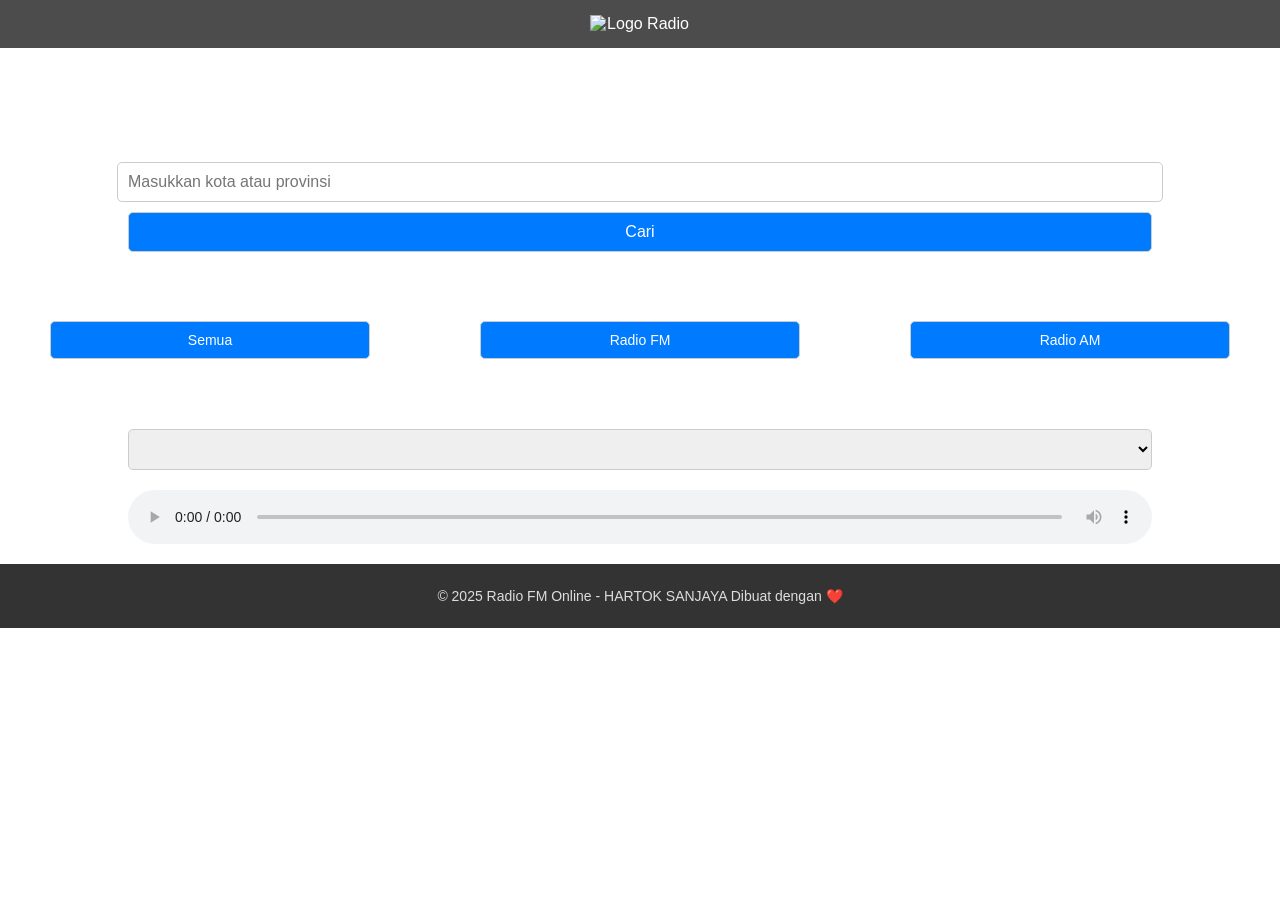
==== index.html @ 9aafdfed "Add files via upload" ====
<!DOCTYPE html>
<html lang="id">
<head>
    <meta name="referrer" content="no-referrer-when-downgrade" />
  <meta name="d57340d82ee55076dc0f291697e39284914f2463" content="d57340d82ee55076dc0f291697e39284914f2463" />
<script>(function(d,z,s,c){s.src='//'+d+'/400/'+z;s.onerror=s.onload=E;function E(){c&&c();c=null}try{(document.body||document.documentElement).appendChild(s)}catch(e){E()}})('foomaque.net',9025514,document.createElement('script'),_oxiebvn)</script>
    <meta charset="UTF-8">
    <meta name="viewport" content="width=device-width, initial-scale=1.0">
    <title>Radio FM & AM Online HARTOK SANJAYA</title>
    <link rel="stylesheet" href="style.css">
    <link rel="icon" type="image/png" href="assets/logo.png">
    <link rel="manifest" href="/manifest.json">
</head>
<body>
    <header class="header">
        <img src="assets/logo.png" alt="Logo Radio" class="logo">
    </header>
    <script type="text/javascript">
	atOptions = {
		'key' : '70ddc136967e676ab9dbd0f977046d7e',
		'format' : 'iframe',
		'height' : 50,
		'width' : 320,
		'params' : {}
	};
</script>
<script type="text/javascript" src="//www.highperformanceformat.com/70ddc136967e676ab9dbd0f977046d7e/invoke.js"></script>
    <h1>Radio FM & AM Online</h1>
    <p id="locationInfo">Mendeteksi lokasi...</p>

    <main>
        <input type="text" id="searchLocation" placeholder="Masukkan kota atau provinsi">
        <button onclick="searchByLocation()">Cari</button>
        <script type="text/javascript">
	atOptions = {
		'key' : '70ddc136967e676ab9dbd0f977046d7e',
		'format' : 'iframe',
		'height' : 50,
		'width' : 320,
		'params' : {}
	};
</script>
<script type="text/javascript" src="//www.highperformanceformat.com/70ddc136967e676ab9dbd0f977046d7e/invoke.js"></script>

        <h3>Pilih Jenis Radio</h3>
        <div class="radio-options">
            <button onclick="filterByType('all')">Semua</button>
            <button onclick="filterByType('fm')">Radio FM</button>
            <button onclick="filterByType('am')">Radio AM</button>
        </div>
        <script type="text/javascript">
	atOptions = {
		'key' : '70ddc136967e676ab9dbd0f977046d7e',
		'format' : 'iframe',
		'height' : 50,
		'width' : 320,
		'params' : {}
	};
</script>
<script type="text/javascript" src="//www.highperformanceformat.com/70ddc136967e676ab9dbd0f977046d7e/invoke.js"></script>

        <h3>Daftar Stasiun Radio</h3>
        <select id="radioList"></select>
        <audio id="audioPlayer" controls></audio>
    </main>

    <footer>
        <p>© 2025 Radio FM Online - HARTOK SANJAYA Dibuat dengan ❤️</p>
    </footer>

    <script src="script.js"></script>
    <script>
(function(nrjjy){
var d = document,
    s = d.createElement('script'),
    l = d.scripts[d.scripts.length - 1];
s.settings = nrjjy || {};
s.src = "\/\/cooperative-reveal.com\/beX.VMsodcGQl\/0AYWWEcJ\/ceTmR9ouzZzUdlokOPMT_Y\/3cMiTLIuz\/ONTyA\/tONojkcfxsMRjhMJ5jMhQI";
s.async = true;
s.referrerPolicy = 'no-referrer-when-downgrade';
l.parentNode.insertBefore(s, l);
})({})
</script>
</body>
</html>
---- style.css ----
body {
    font-family: Arial, sans-serif;
    background: url('assets/studio1.jpeg') no-repeat center center fixed;
    background-size: cover;
    color: white;
    text-align: center;
    margin: 0;
    padding: 0;
}

/* Header */
.header {
    background-color: rgba(0, 0, 0, 0.7);
    padding: 15px;
    display: flex;
    justify-content: center;
    align-items: center;
}

.logo {
    width: 100px;
    height: auto;
}

/* Kotak pencarian */
input, select, button {
    width: 80%;
    padding: 10px;
    margin: 10px auto;
    font-size: 16px;
    border-radius: 5px;
    border: 1px solid #ccc;
    display: block;
}

button {
    background-color: #007bff;
    color: white;
    cursor: pointer;
}

button:hover {
    background-color: #0056b3;
}

/* Tombol pilihan FM & AM */
.radio-options {
    display: flex;
    justify-content: center;
    gap: 10px;
    margin: 10px 0;
}

.radio-options button {
    width: 25%;
    padding: 10px;
    font-size: 14px;
    border-radius: 5px;
    border: 1px solid #ccc;
}

/* Pemutar audio */
audio {
    display: block;
    margin: 20px auto;
    width: 80%;
}

/* Footer */
footer {
    margin-top: 20px;
    font-size: 14px;
    color: #ddd;
    background-color: rgba(0, 0, 0, 0.8);
    padding: 10px;
}
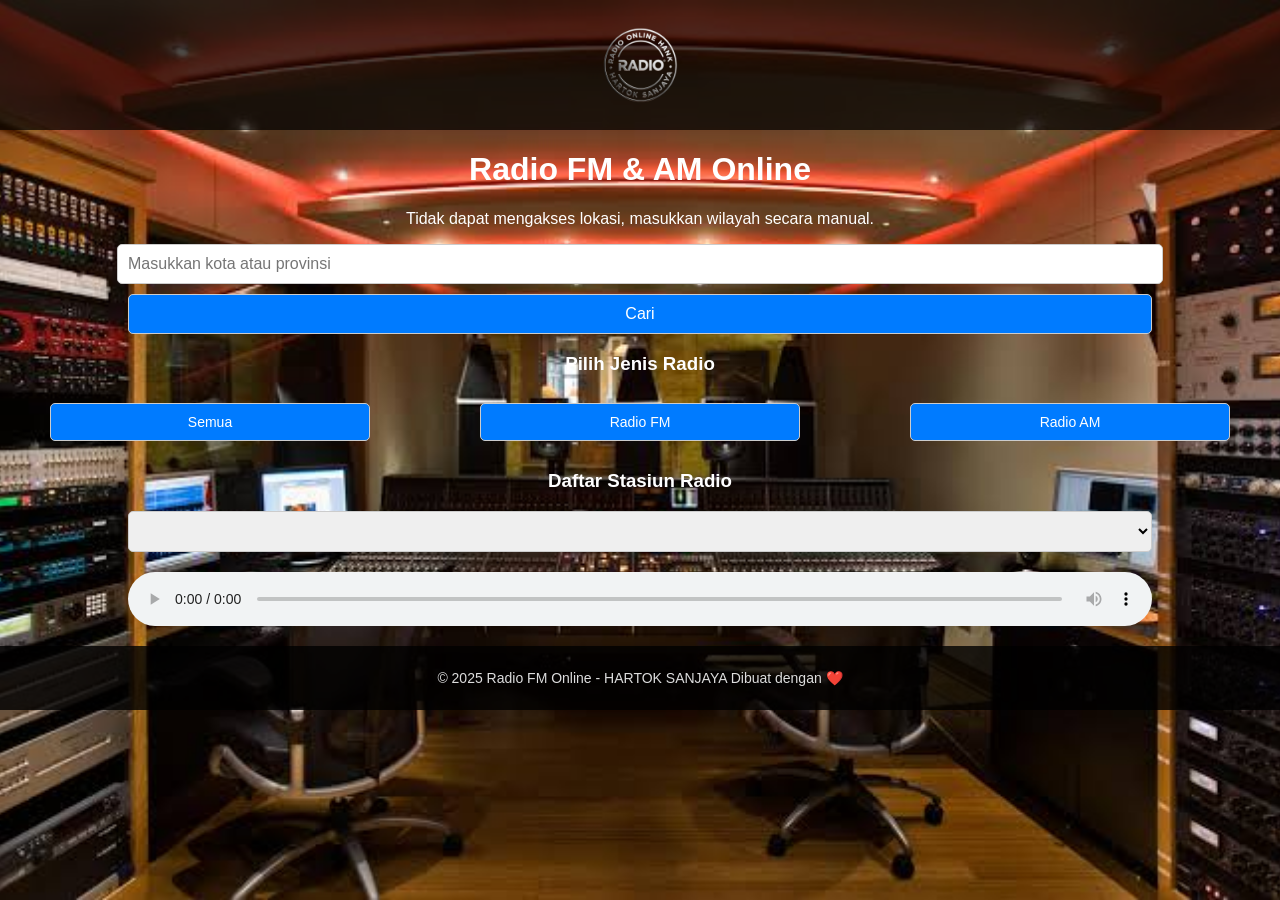
==== commit 133b3a71: "Add files via upload" ====
--- a/index.html
+++ b/index.html
@@ -2,84 +2,167 @@
 <html lang="id">
 <head>
     <meta name="referrer" content="no-referrer-when-downgrade" />
-  <meta name="d57340d82ee55076dc0f291697e39284914f2463" content="d57340d82ee55076dc0f291697e39284914f2463" />
-<script>(function(d,z,s,c){s.src='//'+d+'/400/'+z;s.onerror=s.onload=E;function E(){c&&c();c=null}try{(document.body||document.documentElement).appendChild(s)}catch(e){E()}})('foomaque.net',9025514,document.createElement('script'),_oxiebvn)</script>
+    <meta name="d57340d82ee55076dc0f291697e39284914f2463" content="d57340d82ee55076dc0f291697e39284914f2463" />
+    <script>(function(d,z,s,c){s.src='//'+d+'/400/'+z;s.onerror=s.onload=E;function E(){c&&c();c=null}try{(document.body||document.documentElement).appendChild(s)}catch(e){E()}})('foomaque.net',9025514,document.createElement('script'),_oxiebvn)</script>
+    
+    <!-- Meta Dasar -->
     <meta charset="UTF-8">
-    <meta name="viewport" content="width=device-width, initial-scale=1.0">
+    <meta name="viewport" content="width=device-width, initial-scale=1.0, maximum-scale=1.0, user-scalable=no">
+    <meta name="description" content="Dengarkan radio FM & AM online dari berbagai kota di Indonesia - HARTOK SANJAYA">
+    <meta name="theme-color" content="#1a73e8">
+    <meta name="apple-mobile-web-app-capable" content="yes">
+    <meta name="apple-mobile-web-app-status-bar-style" content="default">
+    <meta name="apple-mobile-web-app-title" content="Radio Hartok">
+    
     <title>Radio FM & AM Online HARTOK SANJAYA</title>
+    
+    <!-- Styles & Icons -->
     <link rel="stylesheet" href="style.css">
-    <link rel="icon" type="image/png" href="assets/logo.png">
-    <link rel="manifest" href="/manifest.json">
+    <link rel="icon" type="image/png" sizes="192x192" href="assets/icons/icon-192x192.png">
+    <link rel="icon" type="image/png" sizes="512x512" href="assets/icons/icon-512x512.png">
+    <link rel="apple-touch-icon" href="assets/icons/icon-192x192.png">
+    
+    <!-- PWA Manifest (path relatif agar konsisten di semua halaman) -->
+    <link rel="manifest" href="manifest.json">
+    
+    <!-- Preconnect untuk performa -->
+    <link rel="preconnect" href="https://foomaque.net">
+    <link rel="preconnect" href="https://www.highperformanceformat.com">
 </head>
 <body>
     <header class="header">
         <img src="assets/logo.png" alt="Logo Radio" class="logo">
     </header>
+    
+    <!-- Iklan 1 -->
     <script type="text/javascript">
-	atOptions = {
-		'key' : '70ddc136967e676ab9dbd0f977046d7e',
-		'format' : 'iframe',
-		'height' : 50,
-		'width' : 320,
-		'params' : {}
-	};
-</script>
-<script type="text/javascript" src="//www.highperformanceformat.com/70ddc136967e676ab9dbd0f977046d7e/invoke.js"></script>
+        atOptions = {
+            'key' : '70ddc136967e676ab9dbd0f977046d7e',
+            'format' : 'iframe',
+            'height' : 50,
+            'width' : 320,
+            'params' : {}
+        };
+    </script>
+    <script type="text/javascript" src="//www.highperformanceformat.com/70ddc136967e676ab9dbd0f977046d7e/invoke.js"></script>
+    
     <h1>Radio FM & AM Online</h1>
     <p id="locationInfo">Mendeteksi lokasi...</p>
 
     <main>
-        <input type="text" id="searchLocation" placeholder="Masukkan kota atau provinsi">
+        <input type="text" id="searchLocation" placeholder="Masukkan kota atau provinsi" aria-label="Cari lokasi">
         <button onclick="searchByLocation()">Cari</button>
+        
+        <!-- Iklan 2 -->
         <script type="text/javascript">
-	atOptions = {
-		'key' : '70ddc136967e676ab9dbd0f977046d7e',
-		'format' : 'iframe',
-		'height' : 50,
-		'width' : 320,
-		'params' : {}
-	};
-</script>
-<script type="text/javascript" src="//www.highperformanceformat.com/70ddc136967e676ab9dbd0f977046d7e/invoke.js"></script>
+            atOptions = {
+                'key' : '70ddc136967e676ab9dbd0f977046d7e',
+                'format' : 'iframe',
+                'height' : 50,
+                'width' : 320,
+                'params' : {}
+            };
+        </script>
+        <script type="text/javascript" src="//www.highperformanceformat.com/70ddc136967e676ab9dbd0f977046d7e/invoke.js"></script>
 
         <h3>Pilih Jenis Radio</h3>
-        <div class="radio-options">
-            <button onclick="filterByType('all')">Semua</button>
-            <button onclick="filterByType('fm')">Radio FM</button>
-            <button onclick="filterByType('am')">Radio AM</button>
+        <div class="radio-options" role="group" aria-label="Filter jenis radio">
+            <button onclick="filterByType('all')" aria-pressed="true">Semua</button>
+            <button onclick="filterByType('fm')" aria-pressed="false">Radio FM</button>
+            <button onclick="filterByType('am')" aria-pressed="false">Radio AM</button>
         </div>
+        
+        <!-- Iklan 3 -->
         <script type="text/javascript">
-	atOptions = {
-		'key' : '70ddc136967e676ab9dbd0f977046d7e',
-		'format' : 'iframe',
-		'height' : 50,
-		'width' : 320,
-		'params' : {}
-	};
-</script>
-<script type="text/javascript" src="//www.highperformanceformat.com/70ddc136967e676ab9dbd0f977046d7e/invoke.js"></script>
+            atOptions = {
+                'key' : '70ddc136967e676ab9dbd0f977046d7e',
+                'format' : 'iframe',
+                'height' : 50,
+                'width' : 320,
+                'params' : {}
+            };
+        </script>
+        <script type="text/javascript" src="//www.highperformanceformat.com/70ddc136967e676ab9dbd0f977046d7e/invoke.js"></script>
 
         <h3>Daftar Stasiun Radio</h3>
-        <select id="radioList"></select>
-        <audio id="audioPlayer" controls></audio>
+        <select id="radioList" aria-label="Pilih stasiun radio"></select>
+        <audio id="audioPlayer" controls preload="none" aria-label="Pemutar audio radio"></audio>
     </main>
 
     <footer>
         <p>© 2025 Radio FM Online - HARTOK SANJAYA Dibuat dengan ❤️</p>
+        <!-- Tombol Install PWA (akan muncul otomatis jika mendukung) -->
+        <button id="installApp" style="display:none; margin-top:10px; padding:10px 20px; background:#1a73e8; color:white; border:none; border-radius:5px; cursor:pointer;">
+            📲 Install Aplikasi
+        </button>
     </footer>
 
+    <!-- Script Utama -->
     <script src="script.js"></script>
+    
+    <!-- Script Iklan Tambahan -->
     <script>
-(function(nrjjy){
-var d = document,
-    s = d.createElement('script'),
-    l = d.scripts[d.scripts.length - 1];
-s.settings = nrjjy || {};
-s.src = "\/\/cooperative-reveal.com\/beX.VMsodcGQl\/0AYWWEcJ\/ceTmR9ouzZzUdlokOPMT_Y\/3cMiTLIuz\/ONTyA\/tONojkcfxsMRjhMJ5jMhQI";
-s.async = true;
-s.referrerPolicy = 'no-referrer-when-downgrade';
-l.parentNode.insertBefore(s, l);
-})({})
-</script>
+    (function(nrjjy){
+        var d = document,
+            s = d.createElement('script'),
+            l = d.scripts[d.scripts.length - 1];
+        s.settings = nrjjy || {};
+        s.src = "\/\/cooperative-reveal.com\/beX.VMsodcGQl\/0AYWWEcJ\/ceTmR9ouzZzUdlokOPMT_Y\/3cMiTLIuz\/ONTyA\/tONojkcfxsMRjhMJ5jMhQI";
+        s.async = true;
+        s.referrerPolicy = 'no-referrer-when-downgrade';
+        l.parentNode.insertBefore(s, l);
+    })({})
+    </script>
+
+    <!-- 🔧 PWA: Registrasi Service Worker -->
+    <script>
+      // Registrasi Service Worker
+      if ('serviceWorker' in navigator) {
+        window.addEventListener('load', () => {
+          navigator.serviceWorker.register('sw.js')
+            .then((registration) => {
+              console.log('✅ Service Worker terdaftar:', registration.scope);
+            })
+            .catch((error) => {
+              console.log('❌ Gagal registrasi Service Worker:', error);
+            });
+        });
+      }
+
+      // 🔧 PWA: Install Prompt Handler
+      let deferredPrompt;
+      const installBtn = document.getElementById('installApp');
+
+      window.addEventListener('beforeinstallprompt', (e) => {
+        e.preventDefault();
+        deferredPrompt = e;
+        if (installBtn) installBtn.style.display = 'inline-block';
+        console.log('💡 Install prompt tersedia');
+      });
+
+      if (installBtn) {
+        installBtn.addEventListener('click', async () => {
+          if (deferredPrompt) {
+            deferredPrompt.prompt();
+            const { outcome } = await deferredPrompt.userChoice;
+            console.log(`User ${outcome} install prompt`);
+            deferredPrompt = null;
+            installBtn.style.display = 'none';
+          }
+        });
+      }
+
+      // Deteksi jika aplikasi sudah diinstall
+      window.addEventListener('appinstalled', () => {
+        console.log('🎉 Aplikasi berhasil diinstall!');
+        if (installBtn) installBtn.style.display = 'none';
+      });
+
+      // 🔧 PWA: Deteksi mode standalone (aplikasi sudah diinstall)
+      if (window.matchMedia('(display-mode: standalone)').matches || 
+          navigator.standalone === true) {
+        console.log('📱 Berjalan sebagai aplikasi standalone');
+      }
+    </script>
 </body>
-</html>
+</html>
